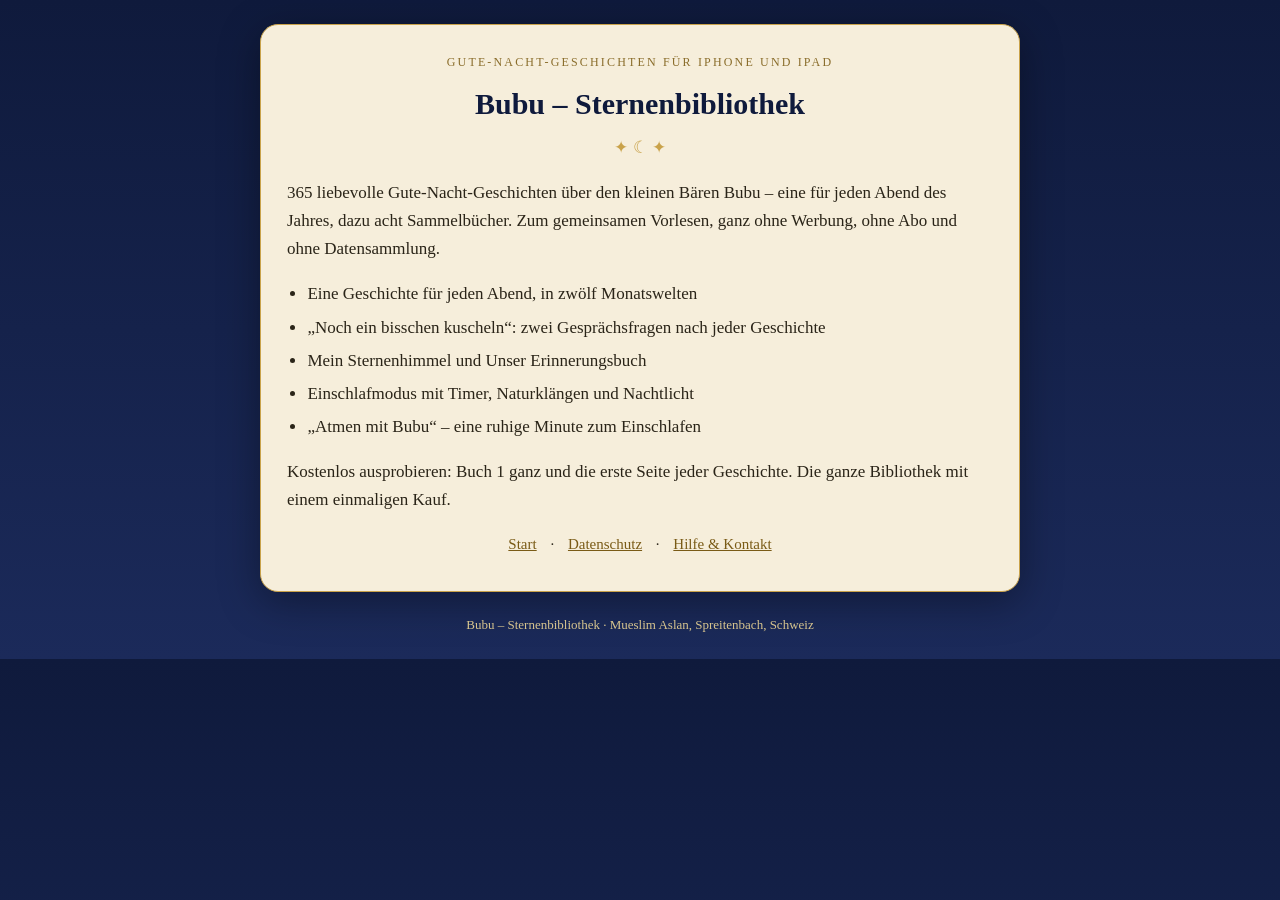
==== index.html @ 927ec8c0 "Webseite: Start, Datenschutz, Hilfe & Kontakt Co-Authored-By: Claude Opus 5.5 <noreply@anthropic.com" ====
<!doctype html>
<html lang="de"><head><meta charset="utf-8"><meta name="viewport" content="width=device-width,initial-scale=1">
<title>Bubu – Sternenbibliothek</title><link rel="stylesheet" href="stil.css"></head>
<body><main><header><div class="ober">Gute-Nacht-Geschichten für iPhone und iPad</div><h1>Bubu – Sternenbibliothek</h1><div class="stern">✦ ☾ ✦</div></header>
<p>365 liebevolle Gute-Nacht-Geschichten über den kleinen Bären Bubu – eine für jeden Abend des Jahres, dazu acht Sammelbücher. Zum gemeinsamen Vorlesen, ganz ohne Werbung, ohne Abo und ohne Datensammlung.</p>
<ul><li>Eine Geschichte für jeden Abend, in zwölf Monatswelten</li><li>„Noch ein bisschen kuscheln“: zwei Gesprächsfragen nach jeder Geschichte</li><li>Mein Sternenhimmel und Unser Erinnerungsbuch</li><li>Einschlafmodus mit Timer, Naturklängen und Nachtlicht</li><li>„Atmen mit Bubu“ – eine ruhige Minute zum Einschlafen</li></ul>
<p>Kostenlos ausprobieren: Buch 1 ganz und die erste Seite jeder Geschichte. Die ganze Bibliothek mit einem einmaligen Kauf.</p>
<nav><a href="index.html">Start</a> · <a href="datenschutz.html">Datenschutz</a> · <a href="hilfe.html">Hilfe &amp; Kontakt</a></nav></main><footer>Bubu – Sternenbibliothek · Mueslim Aslan, Spreitenbach, Schweiz</footer></body></html>
---- stil.css ----
:root{--nacht:#0f1a3c;--nacht2:#1b2a5a;--gold:#c9a24a;--pergament:#f6eedb;--tinte:#2a2418}
*{box-sizing:border-box}body{margin:0;background:linear-gradient(#0f1a3c,#1b2a5a);color:var(--tinte);font:17px/1.65 Georgia,"Times New Roman",serif;padding:24px 16px}
main{max-width:760px;margin:0 auto;background:var(--pergament);border:1px solid var(--gold);border-radius:18px;padding:28px 26px;box-shadow:0 10px 40px rgba(0,0,0,.35)}
header{text-align:center;margin-bottom:8px}header .ober{letter-spacing:.18em;font-size:12px;color:#8a6d2b;text-transform:uppercase}
h1{font-size:30px;margin:.2em 0 .1em;color:var(--nacht)}h2{font-size:21px;color:var(--nacht);margin-top:1.6em;border-bottom:1px solid #e3d3a8;padding-bottom:.2em}
a{color:#7a5b16}nav{text-align:center;margin:18px 0 6px;font-size:15px}nav a{margin:0 10px}
.stern{text-align:center;color:var(--gold);margin:6px 0 14px}footer{text-align:center;color:#d8c58f;font-size:13px;margin-top:22px}
ul{padding-left:1.2em}li{margin:.3em 0}.karte{background:#fffaf0;border:1px solid #ead9ad;border-radius:12px;padding:12px 16px;margin:12px 0}
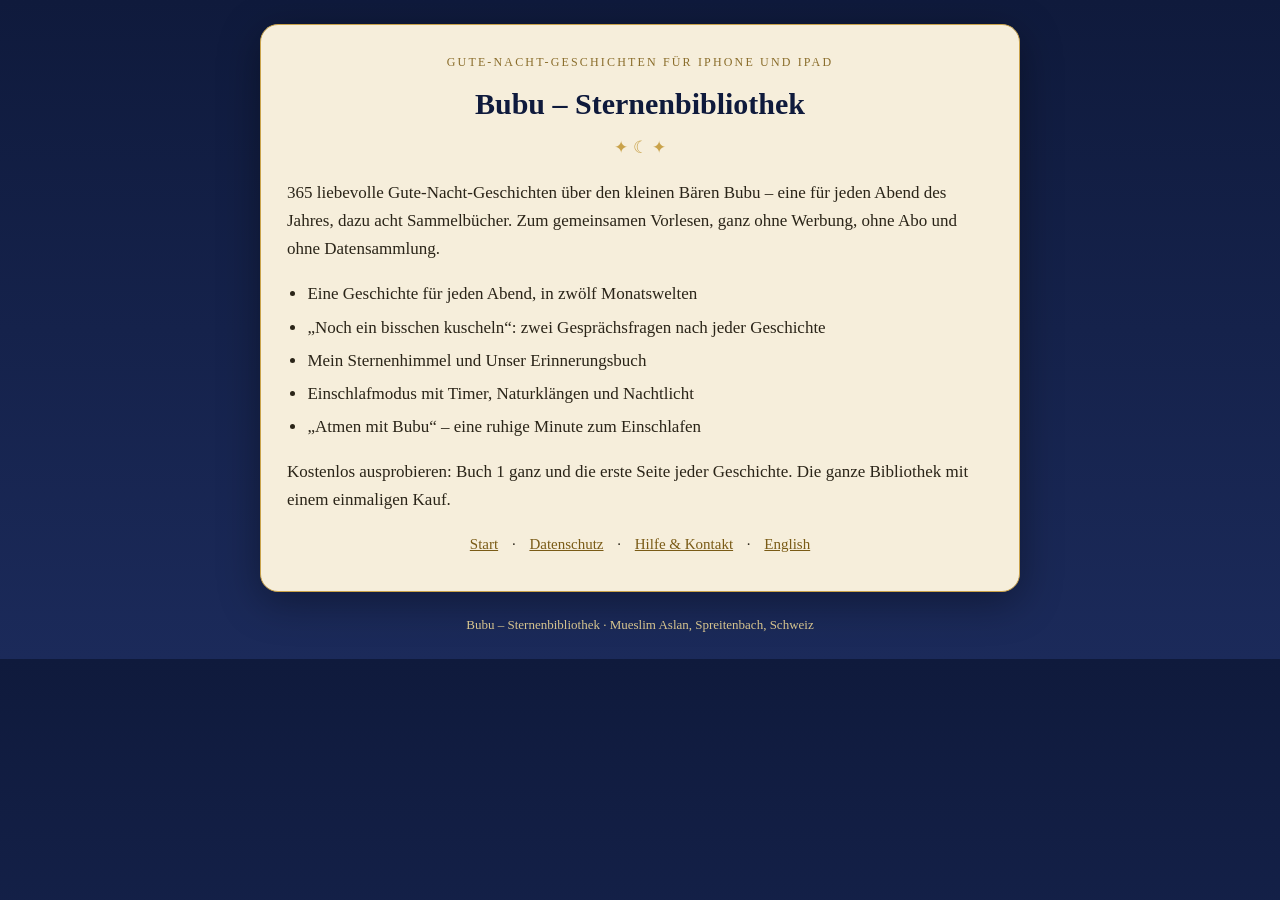
==== commit 432ce945: "Webseite auf Englisch (en/: Start, Privacy, Help) und Hinweis auf die Sprachwahl Co-Authored-By: Cla" ====
--- a/index.html
+++ b/index.html
@@ -5,4 +5,4 @@
 <p>365 liebevolle Gute-Nacht-Geschichten über den kleinen Bären Bubu – eine für jeden Abend des Jahres, dazu acht Sammelbücher. Zum gemeinsamen Vorlesen, ganz ohne Werbung, ohne Abo und ohne Datensammlung.</p>
 <ul><li>Eine Geschichte für jeden Abend, in zwölf Monatswelten</li><li>„Noch ein bisschen kuscheln“: zwei Gesprächsfragen nach jeder Geschichte</li><li>Mein Sternenhimmel und Unser Erinnerungsbuch</li><li>Einschlafmodus mit Timer, Naturklängen und Nachtlicht</li><li>„Atmen mit Bubu“ – eine ruhige Minute zum Einschlafen</li></ul>
 <p>Kostenlos ausprobieren: Buch 1 ganz und die erste Seite jeder Geschichte. Die ganze Bibliothek mit einem einmaligen Kauf.</p>
-<nav><a href="index.html">Start</a> · <a href="datenschutz.html">Datenschutz</a> · <a href="hilfe.html">Hilfe &amp; Kontakt</a></nav></main><footer>Bubu – Sternenbibliothek · Mueslim Aslan, Spreitenbach, Schweiz</footer></body></html>
+<nav><a href="index.html">Start</a> · <a href="datenschutz.html">Datenschutz</a> · <a href="hilfe.html">Hilfe &amp; Kontakt</a> · <a href="en/index.html">English</a></nav></main><footer>Bubu – Sternenbibliothek · Mueslim Aslan, Spreitenbach, Schweiz</footer></body></html>
